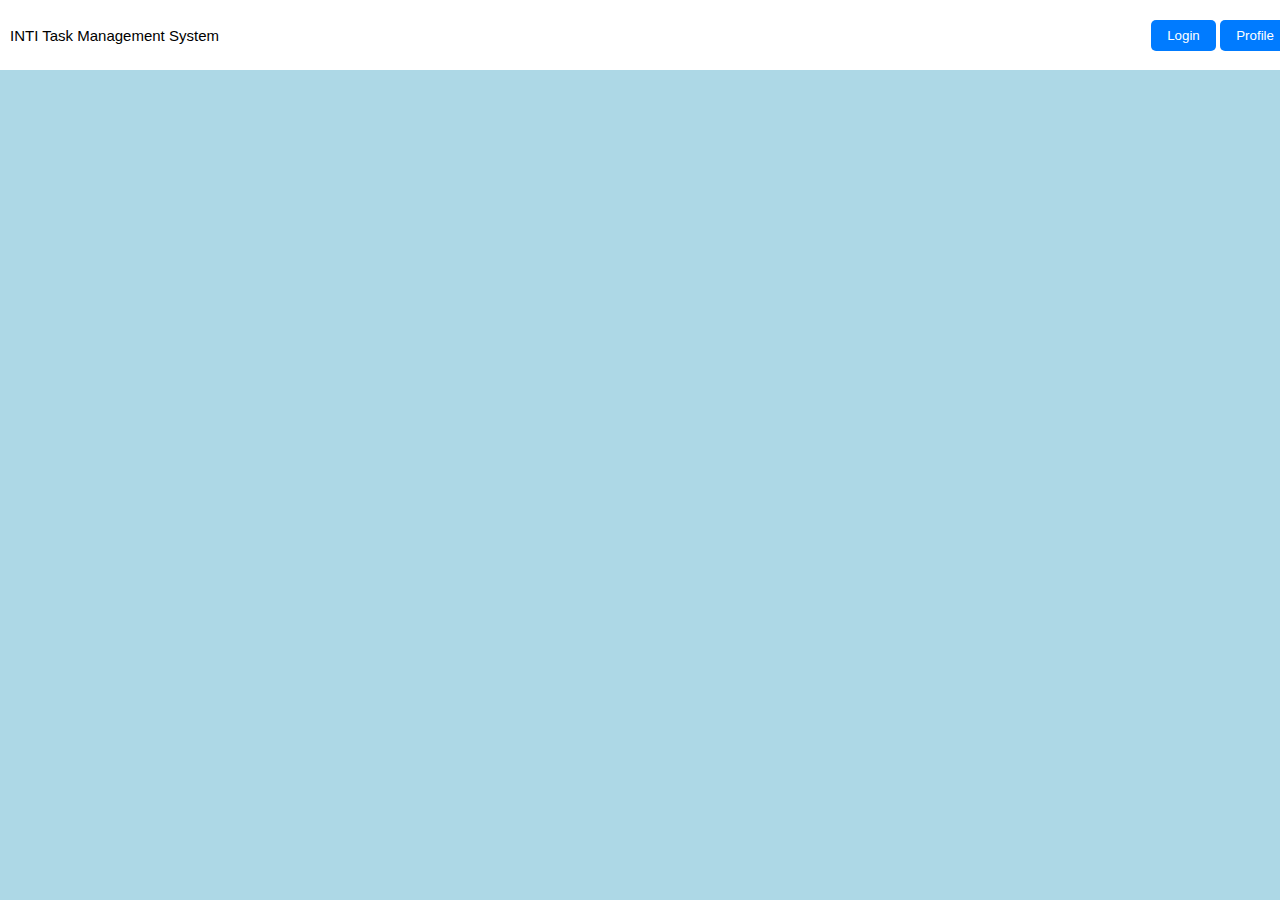
==== index.html @ 0c661a3a "" ====
<!DOCTYPE html>
<html lang="en">
<head>
    <meta charset="UTF-8">
    <meta name="viewport" content="width=device-width, initial-scale=1.0">
    <title>INTI Task Management System</title>
    <style>
        body {
            margin: 0;
            padding: 0;
            background-color: lightblue;
            font-family: Helvetica, Arial, sans-serif;
        }
        #access-bar {
            width: 100%;
            height: 50px;
            background-color: #ffffff;
            padding: 10px;
            display: flex;
            justify-content: space-between;
            align-items: center;
            position: fixed;
            top: 0;
            z-index: 1000;
        }
        #logo {
            width: 40px;
            height: 40px;
            background-image: url('logo.png'); /* Path to your logo image */
            background-size: cover;
        }
        #login-btn, #profile-btn {
            padding: 8px 16px;
            border: none;
            background-color: #007bff;
            color: #ffffff;
            border-radius: 5px;
            cursor: pointer;
        }
        #website-title {
            font-size: 15px;
        }
        #content {
            margin-top: 60px; /* Adjusted to accommodate the access bar */
            /* Your content styles here */
        }
    </style>
</head>
<body>
    <div id="access-bar">
        <div id="website-title">INTI Task Management System</div>
        <div>
            <button id="login-btn">Login</button>
            <button id="profile-btn">Profile</button>
        </div>
    </div>

    <div id="content">
        <!-- Your content goes here -->
    </div>
</body>
</html>
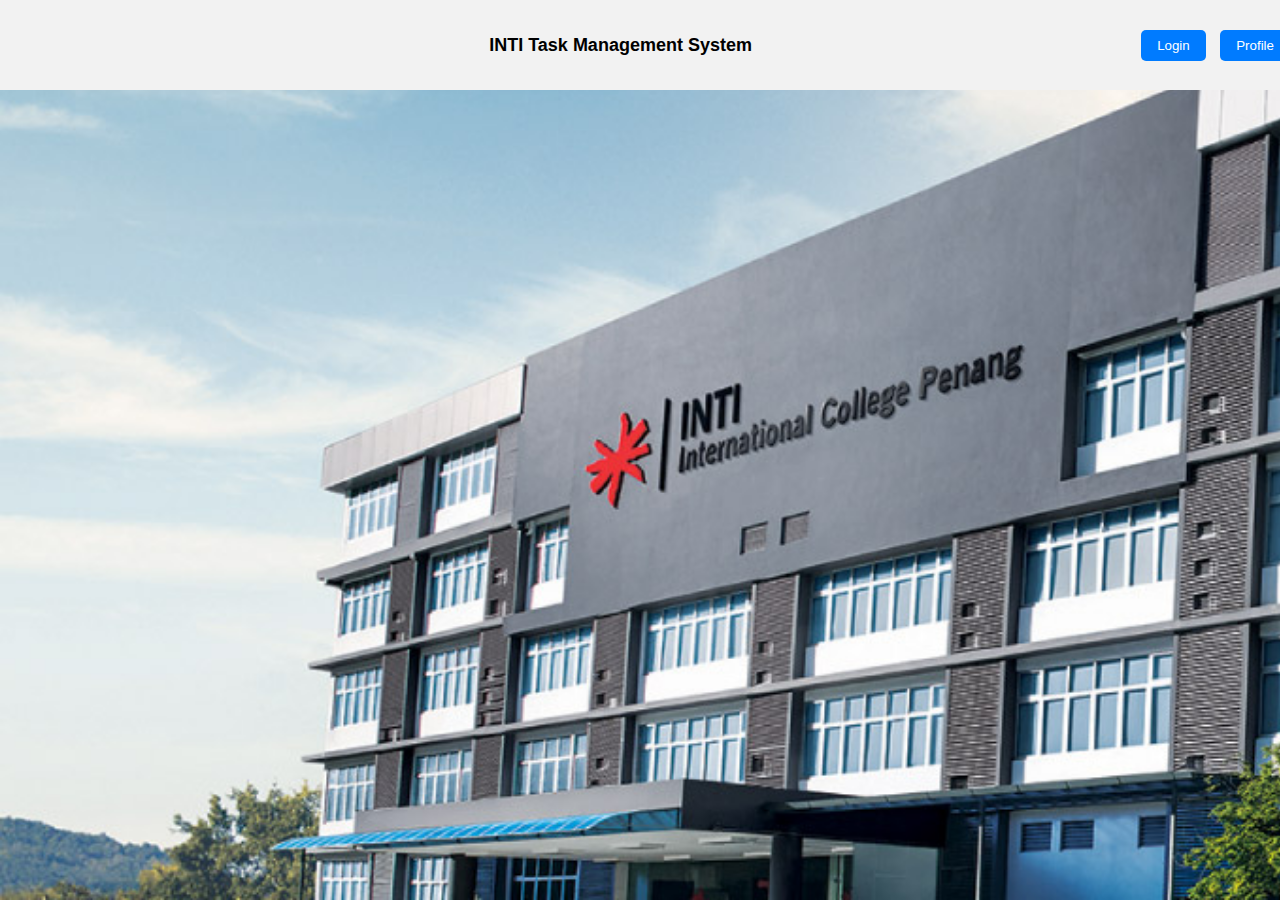
==== commit f56a56dc: "" ====
--- a/index.html
+++ b/index.html
@@ -13,8 +13,8 @@
         }
         #access-bar {
             width: 100%;
-            height: 50px;
-            background-color: #ffffff;
+            height: 70px; /* Reduced height for better aesthetics */
+            background-color: #f2f2f2; /* Light grey background */
             padding: 10px;
             display: flex;
             justify-content: space-between;
@@ -24,10 +24,11 @@
             z-index: 1000;
         }
         #logo {
-            width: 40px;
-            height: 40px;
-            background-image: url('logo.png'); /* Path to your logo image */
-            background-size: cover;
+            width: 100px; /* Adjust size as needed */
+            height: auto;
+            background-image: url("black-iicp.png"); /* Updated to use a relative path */
+            background-size: contain;
+            background-repeat: no-repeat;
         }
         #login-btn, #profile-btn {
             padding: 8px 16px;
@@ -36,18 +37,31 @@
             color: #ffffff;
             border-radius: 5px;
             cursor: pointer;
+            margin-left: 10px; /* Add some spacing between buttons */
         }
         #website-title {
-            font-size: 15px;
+            font-size: 18px; /* Increased font size for better readability */
+            font-weight: bold; /* Bold font weight for emphasis */
         }
         #content {
-            margin-top: 60px; /* Adjusted to accommodate the access bar */
-            /* Your content styles here */
+            margin-top: 70px; /* Adjusted to accommodate the access bar with logo */
+            padding: 20px; /* Added padding for content */
+        }
+        #fill-image {
+            position: fixed;
+            top: 70px; /* Adjusted to start below the access bar */
+            left: 0;
+            width: 100%;
+            height: calc(100vh - 70px); /* Adjusted to fill the remaining height */
+            background-image: url("inst-profile-header-inti-penang.jpg"); /* Updated to use a relative path */
+            background-size: cover;
+            z-index: -1;
         }
     </style>
 </head>
 <body>
     <div id="access-bar">
+        <div id="logo"></div>
         <div id="website-title">INTI Task Management System</div>
         <div>
             <button id="login-btn">Login</button>
@@ -55,6 +69,8 @@
         </div>
     </div>
 
+    <div id="fill-image"></div> <!-- This div will fill the space below the access bar -->
+    
     <div id="content">
         <!-- Your content goes here -->
     </div>
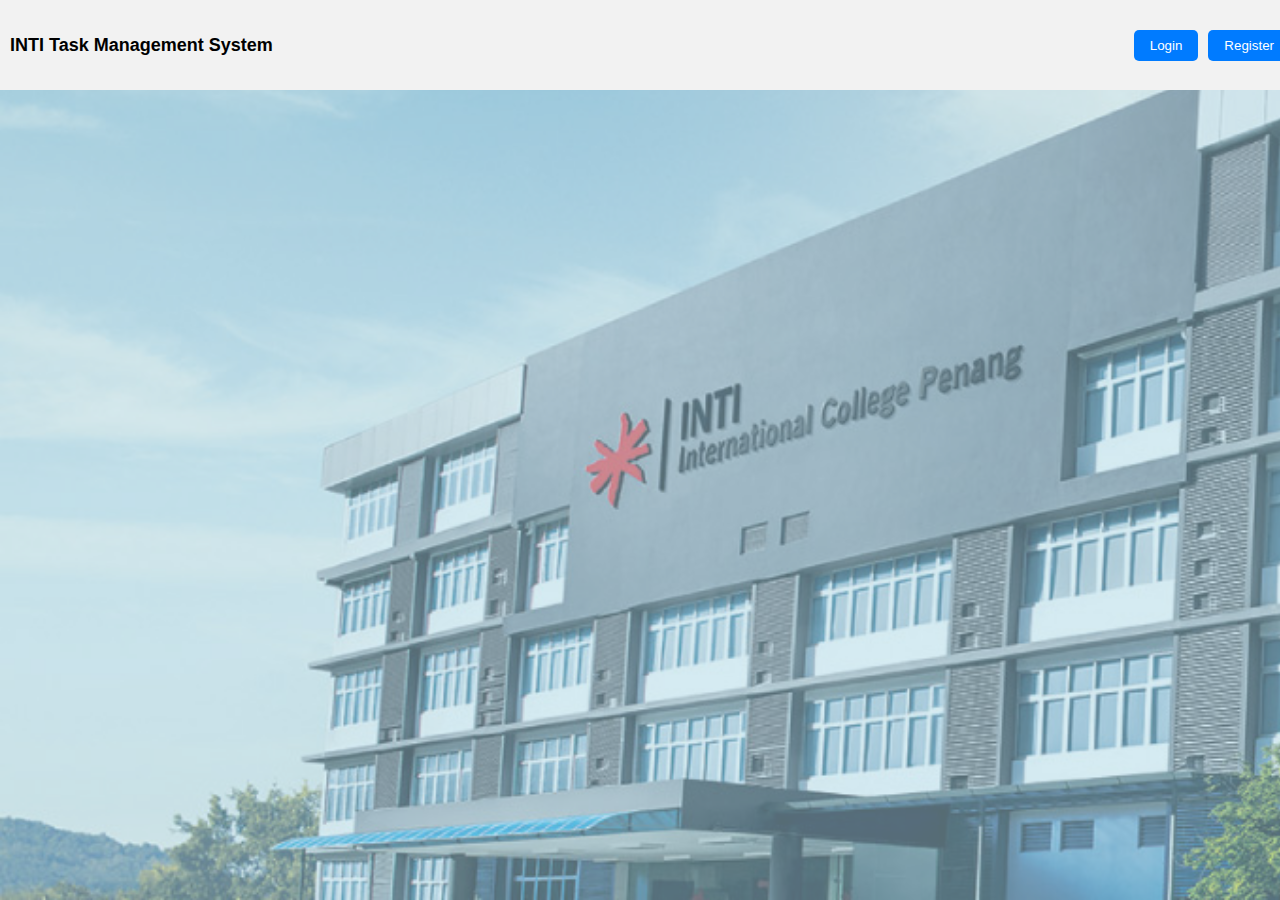
==== commit fb0e38cf: "" ====
--- a/index.html
+++ b/index.html
@@ -4,75 +4,25 @@
     <meta charset="UTF-8">
     <meta name="viewport" content="width=device-width, initial-scale=1.0">
     <title>INTI Task Management System</title>
-    <style>
-        body {
-            margin: 0;
-            padding: 0;
-            background-color: lightblue;
-            font-family: Helvetica, Arial, sans-serif;
-        }
-        #access-bar {
-            width: 100%;
-            height: 70px; /* Reduced height for better aesthetics */
-            background-color: #f2f2f2; /* Light grey background */
-            padding: 10px;
-            display: flex;
-            justify-content: space-between;
-            align-items: center;
-            position: fixed;
-            top: 0;
-            z-index: 1000;
-        }
-        #logo {
-            width: 100px; /* Adjust size as needed */
-            height: auto;
-            background-image: url("black-iicp.png"); /* Updated to use a relative path */
-            background-size: contain;
-            background-repeat: no-repeat;
-        }
-        #login-btn, #profile-btn {
-            padding: 8px 16px;
-            border: none;
-            background-color: #007bff;
-            color: #ffffff;
-            border-radius: 5px;
-            cursor: pointer;
-            margin-left: 10px; /* Add some spacing between buttons */
-        }
-        #website-title {
-            font-size: 18px; /* Increased font size for better readability */
-            font-weight: bold; /* Bold font weight for emphasis */
-        }
-        #content {
-            margin-top: 70px; /* Adjusted to accommodate the access bar with logo */
-            padding: 20px; /* Added padding for content */
-        }
-        #fill-image {
-            position: fixed;
-            top: 70px; /* Adjusted to start below the access bar */
-            left: 0;
-            width: 100%;
-            height: calc(100vh - 70px); /* Adjusted to fill the remaining height */
-            background-image: url("inst-profile-header-inti-penang.jpg"); /* Updated to use a relative path */
-            background-size: cover;
-            z-index: -1;
-        }
-    </style>
+    <link rel="stylesheet" href="index.css"> <!-- Link to external CSS file -->
 </head>
 <body>
     <div id="access-bar">
-        <div id="logo"></div>
-        <div id="website-title">INTI Task Management System</div>
-        <div>
-            <button id="login-btn">Login</button>
-            <button id="profile-btn">Profile</button>
+        <div id="title-container">
+            <div id="website-title">INTI Task Management System</div>
+        </div>
+        <div id="button-container">
+            <button id="login-btn"><a href="login.html" style="text-decoration: none; color: white;">Login</a></button>
+            <button id="register-btn"><a href="register2.html" style="text-decoration: none; color: white;">Register</a></button>
         </div>
     </div>
 
     <div id="fill-image"></div> <!-- This div will fill the space below the access bar -->
-    
+
     <div id="content">
         <!-- Your content goes here -->
     </div>
+
+    <script src="script.js"></script> <!-- Link to external JavaScript file -->
 </body>
 </html>
--- a/index.css
+++ b/index.css
@@ -0,0 +1,75 @@
+/* Reset and general styles */
+body {
+    margin: 0;
+    padding: 0;
+    background-color: lightblue;
+    font-family: Helvetica, Arial, sans-serif;
+}
+
+/* Access bar styles */
+#access-bar {
+    width: 100%;
+    height: 70px; /* Reduced height for better aesthetics */
+    background-color: #f2f2f2; /* Light grey background */
+    padding: 10px;
+    display: flex;
+    justify-content: space-between;
+    align-items: center;
+    position: fixed;
+    top: 0;
+    z-index: 1000;
+}
+
+#logo {
+    width: 100px; /* Adjust size as needed */
+    height: auto;
+    background-image: url("black iicp.png"); /* Updated to use a relative path */
+    background-size: contain;
+    background-repeat: no-repeat;
+}
+
+#button-container {
+    display: flex;
+    gap: 10px; /* Spacing between buttons */
+}
+
+#login-btn, #register-btn {
+    padding: 8px 16px;
+    border: none;
+    background-color: #007bff;
+    color: #ffffff;
+    border-radius: 5px;
+    cursor: pointer;
+}
+
+#login-btn:hover, #register-btn:hover {
+    background-color: #0056b3; /* Darker blue on hover */
+}
+
+/* Title styles */
+#website-title {
+    font-size: 18px; /* Increased font size for better readability */
+    font-weight: bold; /* Bold font weight for emphasis */
+    text-align: center; /* Center text horizontally */
+    margin: 0 auto; /* Centering using margin */
+    flex: 1; /* Take up remaining space */
+}
+
+/* Content area styles */
+#content {
+    margin-top: 70px; /* Adjusted to accommodate the access bar */
+    padding: 20px; /* Added padding for content */
+}
+
+/* Fill image styles */
+#fill-image {
+    position: fixed;
+    top: 70px; /* Adjusted to start below the access bar */
+    left: 0;
+    width: 100%;
+    height: calc(100vh - 70px); /* Adjusted to fill the remaining height */
+    background-image: url("inst-profile-header-inti-penang.jpg"); /* Updated to use a relative path */
+    background-size: cover;
+    opacity: 0.5; /* Faded effect */
+    z-index: -1;
+}
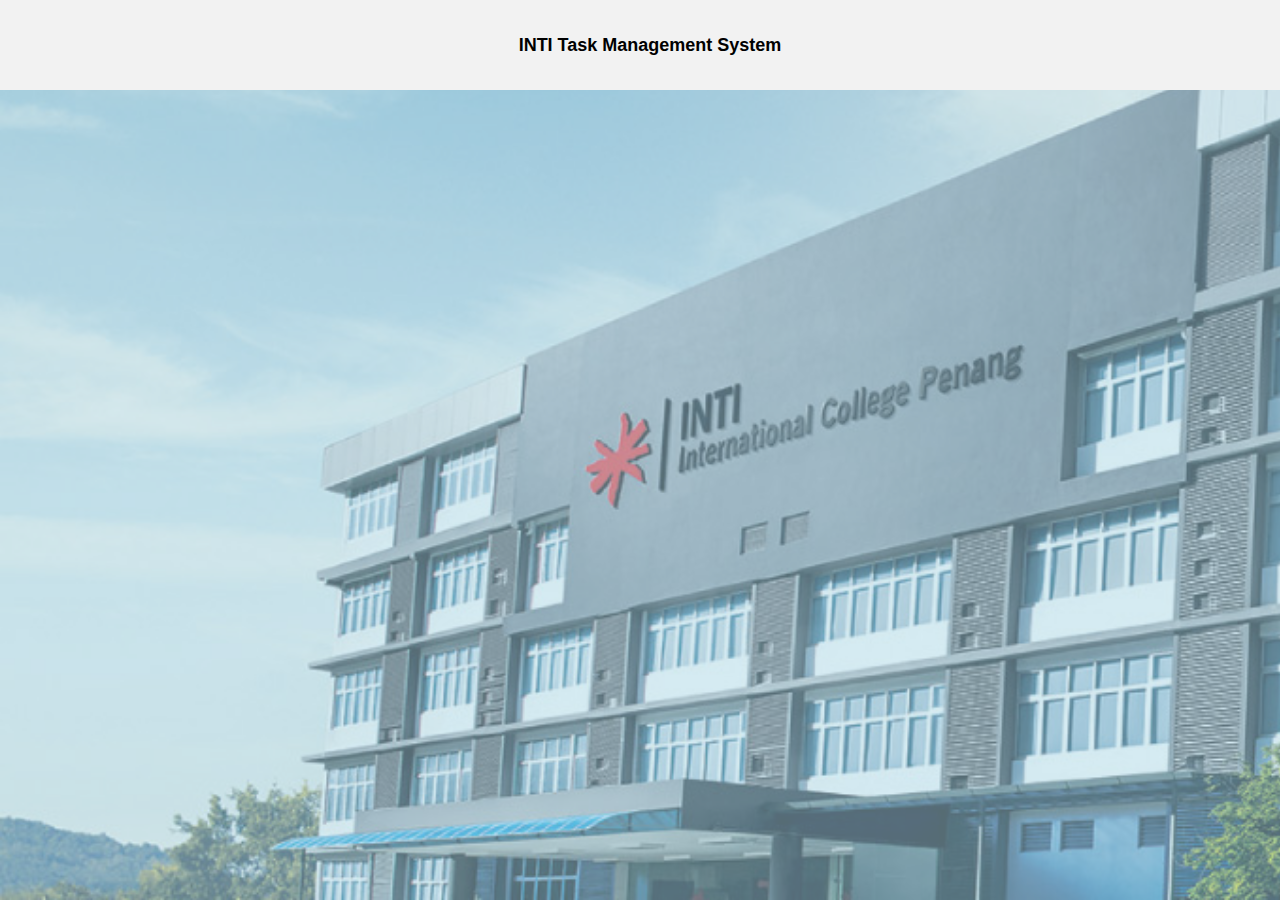
==== commit bf56eff4: "" ====
--- a/index.html
+++ b/index.html
@@ -7,7 +7,7 @@
     <link rel="stylesheet" href="index.css"> <!-- Link to external CSS file -->
 </head>
 <body>
-    <div id="access-bar">
+    <div id="access-bar"
         <div id="title-container">
             <div id="website-title">INTI Task Management System</div>
         </div>
@@ -23,6 +23,6 @@
         <!-- Your content goes here -->
     </div>
 
-    <script src="script.js"></script> <!-- Link to external JavaScript file -->
+    <script src="index.js"></script> <!-- Link to external JavaScript file -->
 </body>
 </html>
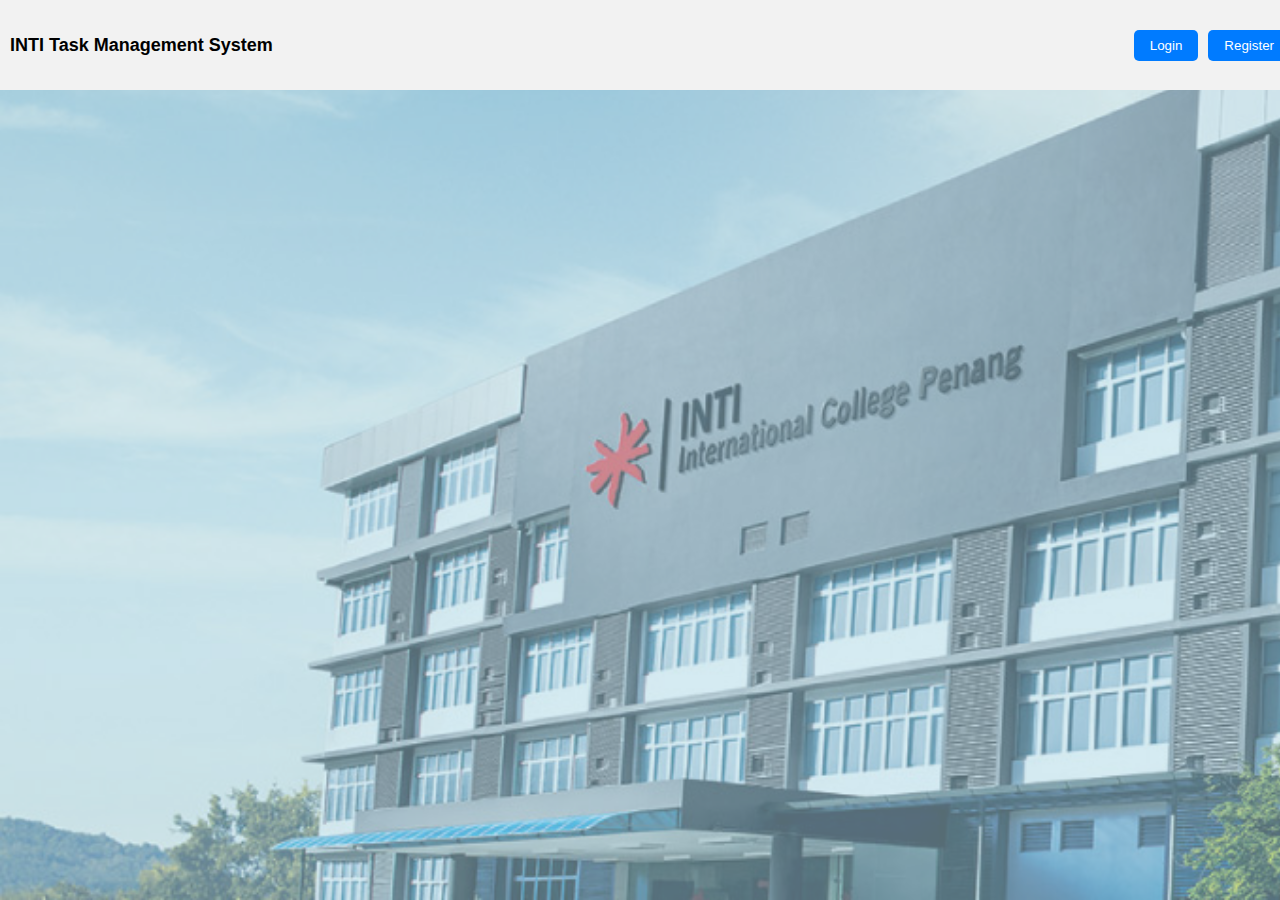
==== commit 7f4c553e: "" ====
--- a/index.html
+++ b/index.html
@@ -7,15 +7,15 @@
     <link rel="stylesheet" href="index.css"> <!-- Link to external CSS file -->
 </head>
 <body>
-    <div id="access-bar"
-        <div id="title-container">
-            <div id="website-title">INTI Task Management System</div>
-        </div>
-        <div id="button-container">
-            <button id="login-btn"><a href="login.html" style="text-decoration: none; color: white;">Login</a></button>
-            <button id="register-btn"><a href="register2.html" style="text-decoration: none; color: white;">Register</a></button>
-        </div>
+    <div id="access-bar">
+    <div id="title-container">
+        <div id="website-title">INTI Task Management System</div>
     </div>
+    <div id="button-container">
+        <button id="login-btn"><a href="login.html" style="text-decoration: none; color: white;">Login</a></button>
+        <button id="register-btn"><a href="register2.html" style="text-decoration: none; color: white;">Register</a></button>
+    </div>
+</div>
 
     <div id="fill-image"></div> <!-- This div will fill the space below the access bar -->
 
